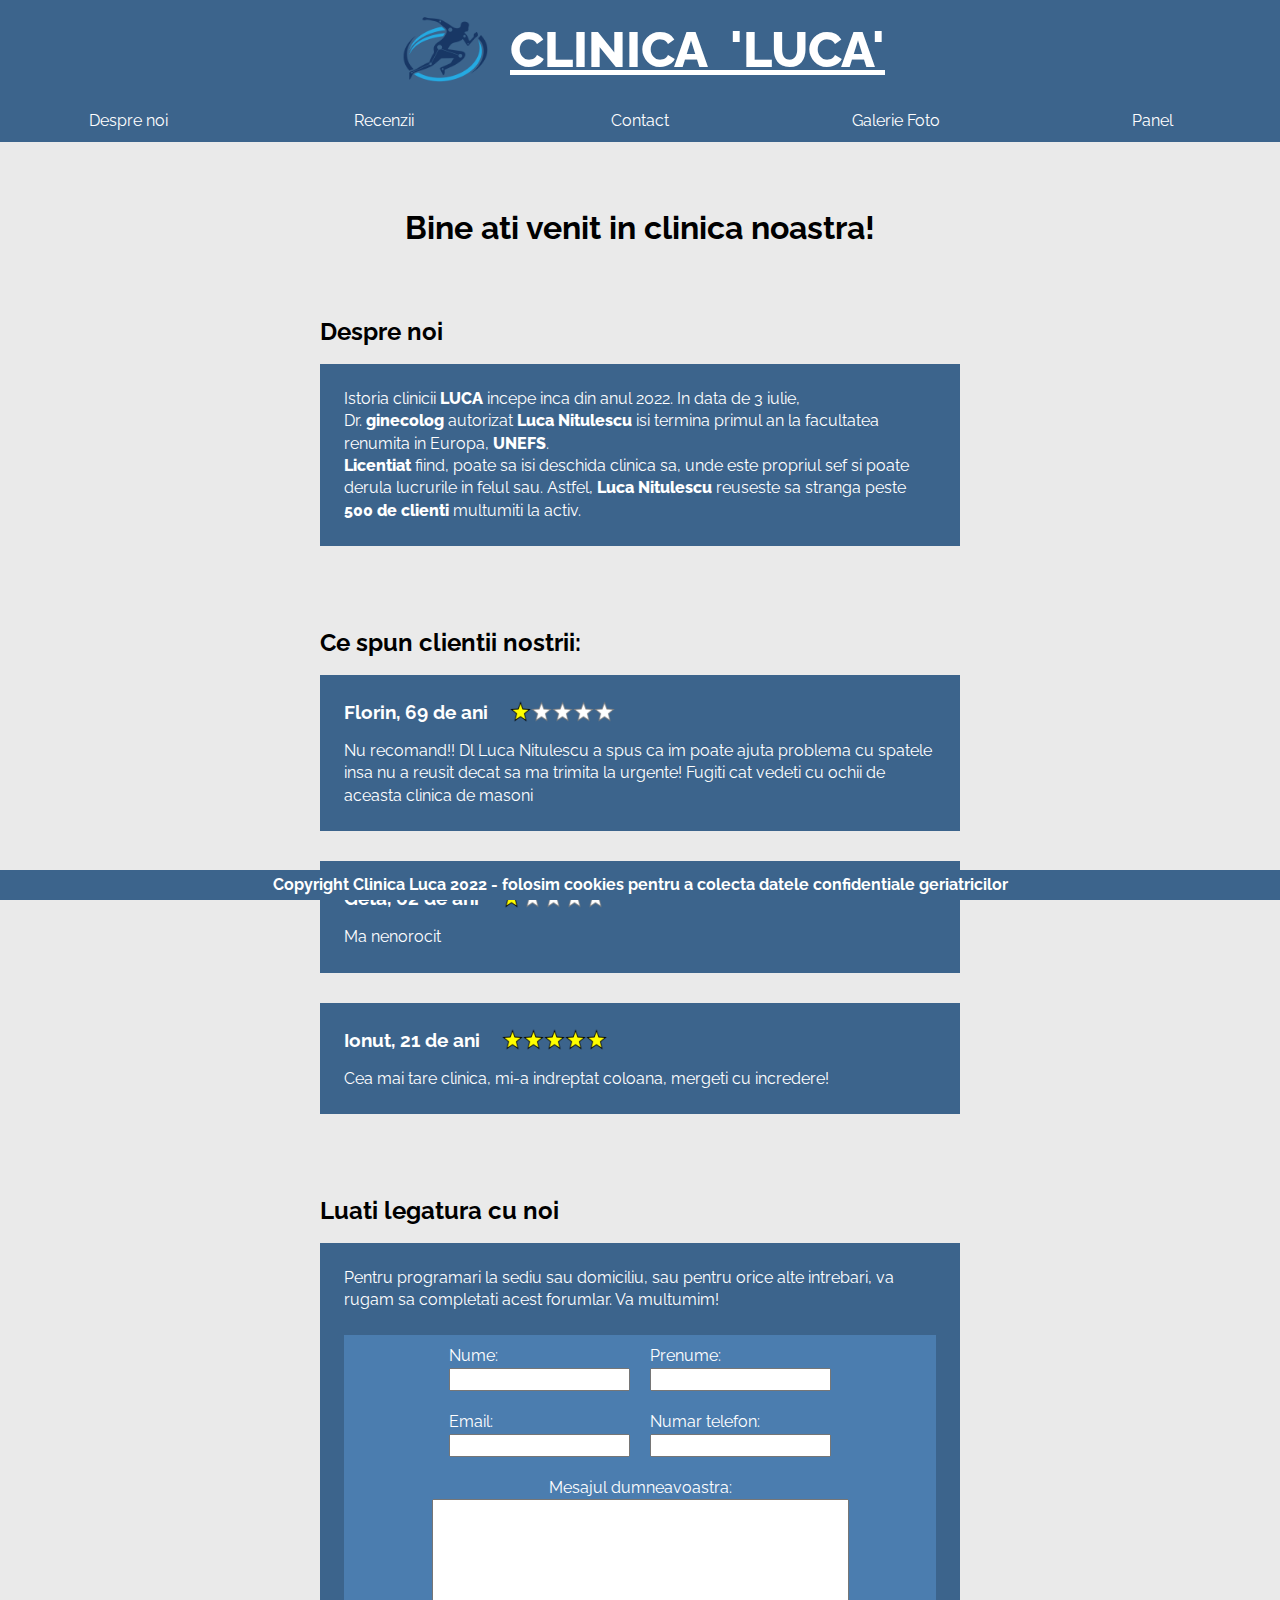
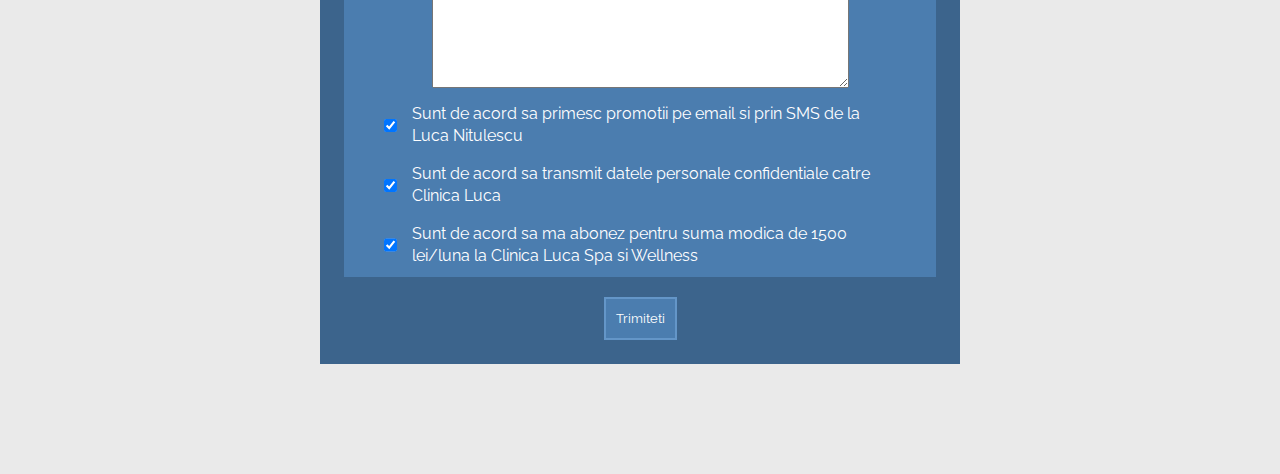
==== index.html @ 1c9965f7 "Add files via upload" ====
<!DOCTYPE html>
<html lang="en">
<head>
  <meta charset="UTF-8">
  <meta http-equiv="X-UA-Compatible" content="IE=edge">
  <meta name="viewport" content="width=device-width, initial-scale=1.0">
  <title>Clinica Luca</title>
  <link rel="stylesheet" href="style.css">
  <link rel="icon" href="images/logo.png">
</head>
<body>
  <header id="logo" class="sticky-top">
    <img id="logo-image" src="/images/logo.png" alt="Logo">
    <span id="logo-text" class="bold">CLINICA &nbsp;'LUCA'</span>
  </header>
  <nav class="sticky-100">
    <ul>
      <li class="link"><a href="#despre">Despre noi</a></li>
      <li class="link"><a href="#recenzii">Recenzii</a></li>
      <li class="link"><a href="#contact">Contact</a></li>
      <li class="link"><a href="galerie.html">Galerie Foto</a></li>
      <li class="link"><a href="parola.html">Panel</a></li>
    </ul>
  </nav>
  <h1 id="title">Bine ati venit in clinica noastra!</h1>
  <section id="despre">
    <h2>Despre noi</h2>
    <p>Istoria clinicii <span class="bold">LUCA</span> incepe inca din anul 2022. In data de 3 iulie, <br> Dr. <span class="bold">ginecolog</span> autorizat <span class="bold">Luca Nitulescu</span> isi termina primul an la facultatea renumita in Europa, <span class="bold">UNEFS</span>. <br> <span class="bold">Licentiat</span> fiind, poate sa isi deschida clinica sa, unde este propriul sef si poate derula lucrurile in felul sau. Astfel, <span class="bold">Luca Nitulescu</span> reuseste sa stranga peste <span class="bold">500 de clienti</span> multumiti la activ.</p>
  </section>
  <section id="recenzii">
    <h2>Ce spun clientii nostrii:</h2>
    <div class="rating">
      <div class="rating-user">
        <h3>Florin, 69 de ani</h3>
        <div class="rating-display">
          <img src="/images/fullstar.png" alt="1/5">
          <img src="/images/emptystar.png" alt="1/5">
          <img src="/images/emptystar.png" alt="1/5">
          <img src="/images/emptystar.png" alt="1/5">
          <img src="/images/emptystar.png" alt="1/5">
        </div>
      </div>
      <p>Nu recomand!! Dl Luca Nitulescu a spus ca im poate ajuta problema cu spatele insa nu a reusit decat sa ma trimita la urgente! Fugiti cat vedeti cu ochii de aceasta clinica de masoni</p>
    </div>
    <div class="rating">
      <div class="rating-user">
        <h3>Geta, 62 de ani</h3>
        <div class="rating-display">
          <img src="/images/fullstar.png" alt="1/5">
          <img src="/images/emptystar.png" alt="1/5">
          <img src="/images/emptystar.png" alt="1/5">
          <img src="/images/emptystar.png" alt="1/5">
          <img src="/images/emptystar.png" alt="1/5">
        </div>
      </div>
      <p>Ma nenorocit</p>
    </div>
    <div class="rating">
      <div class="rating-user">
        <h3>Ionut, 21 de ani</h3>
        <div class="rating-display">
          <img src="/images/fullstar.png" alt="5/5">
          <img src="/images/fullstar.png" alt="5/5">
          <img src="/images/fullstar.png" alt="5/5">
          <img src="/images/fullstar.png" alt="5/5">
          <img src="/images/fullstar.png" alt="5/5">
        </div>
      </div>
      <p>Cea mai tare clinica, mi-a indreptat coloana, mergeti cu incredere!</p>
    </div>
    </section>
    <section id="contact">
      <h2>Luati legatura cu noi</h3>
      <p>Pentru programari la sediu sau domiciliu, sau pentru orice alte intrebari, va rugam sa completati acest forumlar. Va multumim!</p>
      <form action="#" method="POST">
        <div id="top">
          <div class="input">
            <label for="name">Nume:</label>
            <input type="text" name="name" id="name">
          </div>
          <div class="input">
            <label for="firstname">Prenume:</label>
            <input type="text" name="firstname" id="firstname">
          </div>
        </div>
        <div id="bottom">
          <div class="input">
            <label for="email">Email:</label>
            <input type="email" name="email" id="email">
          </div>
          <div class="input">
            <label for="tel">Numar telefon:</label>
            <input type="tel" name="tel" id="tel">
          </div>
        </div>
        <div class="input" id="textarea">
          <label for="msg">Mesajul dumneavoastra:</label>
          <textarea name="msg" id="msg" cols="50" rows="10"></textarea>
        </div>
        <div class="input" id="checkbox">
          <input type="checkbox" name="checkbox" id="checkbox" checked>
          <label for="checkbox">Sunt de acord sa primesc promotii pe email si prin SMS de la Luca Nitulescu</label>
        </div>
        <div class="input" id="checkbox">
          <input type="checkbox" name="checkbox" id="checkbox" checked>
          <label for="checkbox">Sunt de acord sa transmit datele personale confidentiale catre Clinica Luca</label>
        </div>
        <div class="input" id="checkbox">
          <input type="checkbox" name="checkbox" id="checkbox" checked>
          <label for="checkbox">Sunt de acord sa ma abonez pentru suma modica de 1500 lei/luna la Clinica Luca Spa si Wellness</label>
        </div>
        <div id="btn">
          <button id="submit" class="input" type="submit">Trimiteti</button>
        </div>
      </form>
    </section>
  <footer class="sticky-bottom">
    <h4>Copyright Clinica Luca 2022 - folosim cookies pentru a colecta datele confidentiale geriatricilor</h4>
  </footer>
</body>
</html>
---- style.css ----
@import url('https://fonts.googleapis.com/css2?family=Raleway&display=swap');

:root {
    --section-margin: 80px;
    --header--margin: 15px;
    --general-padding: 0 20%;
}

* {
    margin: 0;
    padding: 0;
    box-sizing: border-box;
    font-family: 'Raleway', sans-serif;
    line-height: 1.4em;
}

html { scroll-padding-top: 160px; }
 
body {
    background-color: #eaeaea;
    scroll-behavior: smooth;
}

.bold { font-weight: 800; }

/* LOGO */
header {
    display: flex;
    gap: 15px;
}

#logo {
    background-color: rgb(60, 100, 140);
    color: white;
    display: flex;
    justify-content: center;
    align-items: center;
    text-decoration: underline;
}

#logo-image { height: 100px; }

#logo-text { font-size: 50px; }

/* NAVBAR */
:link, :visited { color: white; }

a {
    text-decoration: none;
    display: block;
    padding: 10px;
}

.link:hover { background-color: rgb(75, 125, 175); }

nav > ul {
    background-color: rgb(60, 100, 140);
    list-style: none;
    display: flex;
    justify-content: space-around;
}

nav .link {
    flex: 1;
    text-align: center;
}

/* CONTENT */
#title {
    text-align: center;
    padding: 2em;
}

#despre, #recenzii, #contact {
    padding: var(--general-padding);
    margin-bottom: var(--section-margin);
}

#despre h2, #contact h2, #recenzii h2, h3 {
    margin-bottom: var(--header--margin);
}

.rating, #despre p, #contact p, form, footer, #login {
    background-color: rgb(60, 100, 140);
    padding: 1.5em;
    color: white;
}

.rating { margin-bottom: calc(var(--header--margin) * 2); }

/* RECENZII */
.rating-user {
    display: flex;
    gap: 20px;
}

#recenzii img { height: 25px; }

.rating-display > img { margin-right: -8px; }

/* STICKY */
.sticky-top {
    position: sticky;
    top: 0;
}

.sticky-100 {
    position: sticky;
    top: 100px;
}

.sticky-bottom {
    position: sticky;
    bottom: 0px;
}

/* FORM */
form {
    display: block;
    margin-top: -25px;
}
label { display: table-cell; }
textarea { display: block; }
input {
    font-family: Arial, Helvetica, sans-serif;
    display: table-cell;
}

#top, #bottom {
    display: flex;
    justify-content: center;
    background-color: rgb(75, 125, 175);
}

#textarea {
    display: flex;
    flex-direction: column;
    align-items: center;
}

.input {
    background-color: rgb(75, 125, 175);
    padding: 10px;
}

#checkbox {
    display: flex;
    gap: 15px;
    padding: 5px 40px 10px 40px;
}

#btn {
    display: flex;
    justify-content: center;
    padding: 20px 0 0 0;
}

#submit {
    border: 2px solid rgb(100, 150, 200);
    color: white;
}

#submit:hover {
    background-color: white;
    color: black;
}

#login {
    display: flex;
    justify-content: center;
    margin-top: 300px;
}

/* FOOTER */
footer {
    text-align: center;
    padding: 4px;
}

.fixed-bottom {
    position: fixed;
    bottom: 0;
    width: 100%;
}

/* GALERIE */
#pictures {
    margin: 50px 0;
    display: flex;
    flex-direction: column;
    align-items: center;
    gap: 50px;
}

#pictures > img {
    height: 400px;
    width: 700px;
}

/* SCREEN SIZE */
@media screen and (min-width: 1200px) {
    #despre, #recenzii, #contact { padding: 0 25%; }
}

@media screen and (max-width: 777px) {
    #top, #bottom {
        flex-direction: column;
    }
}
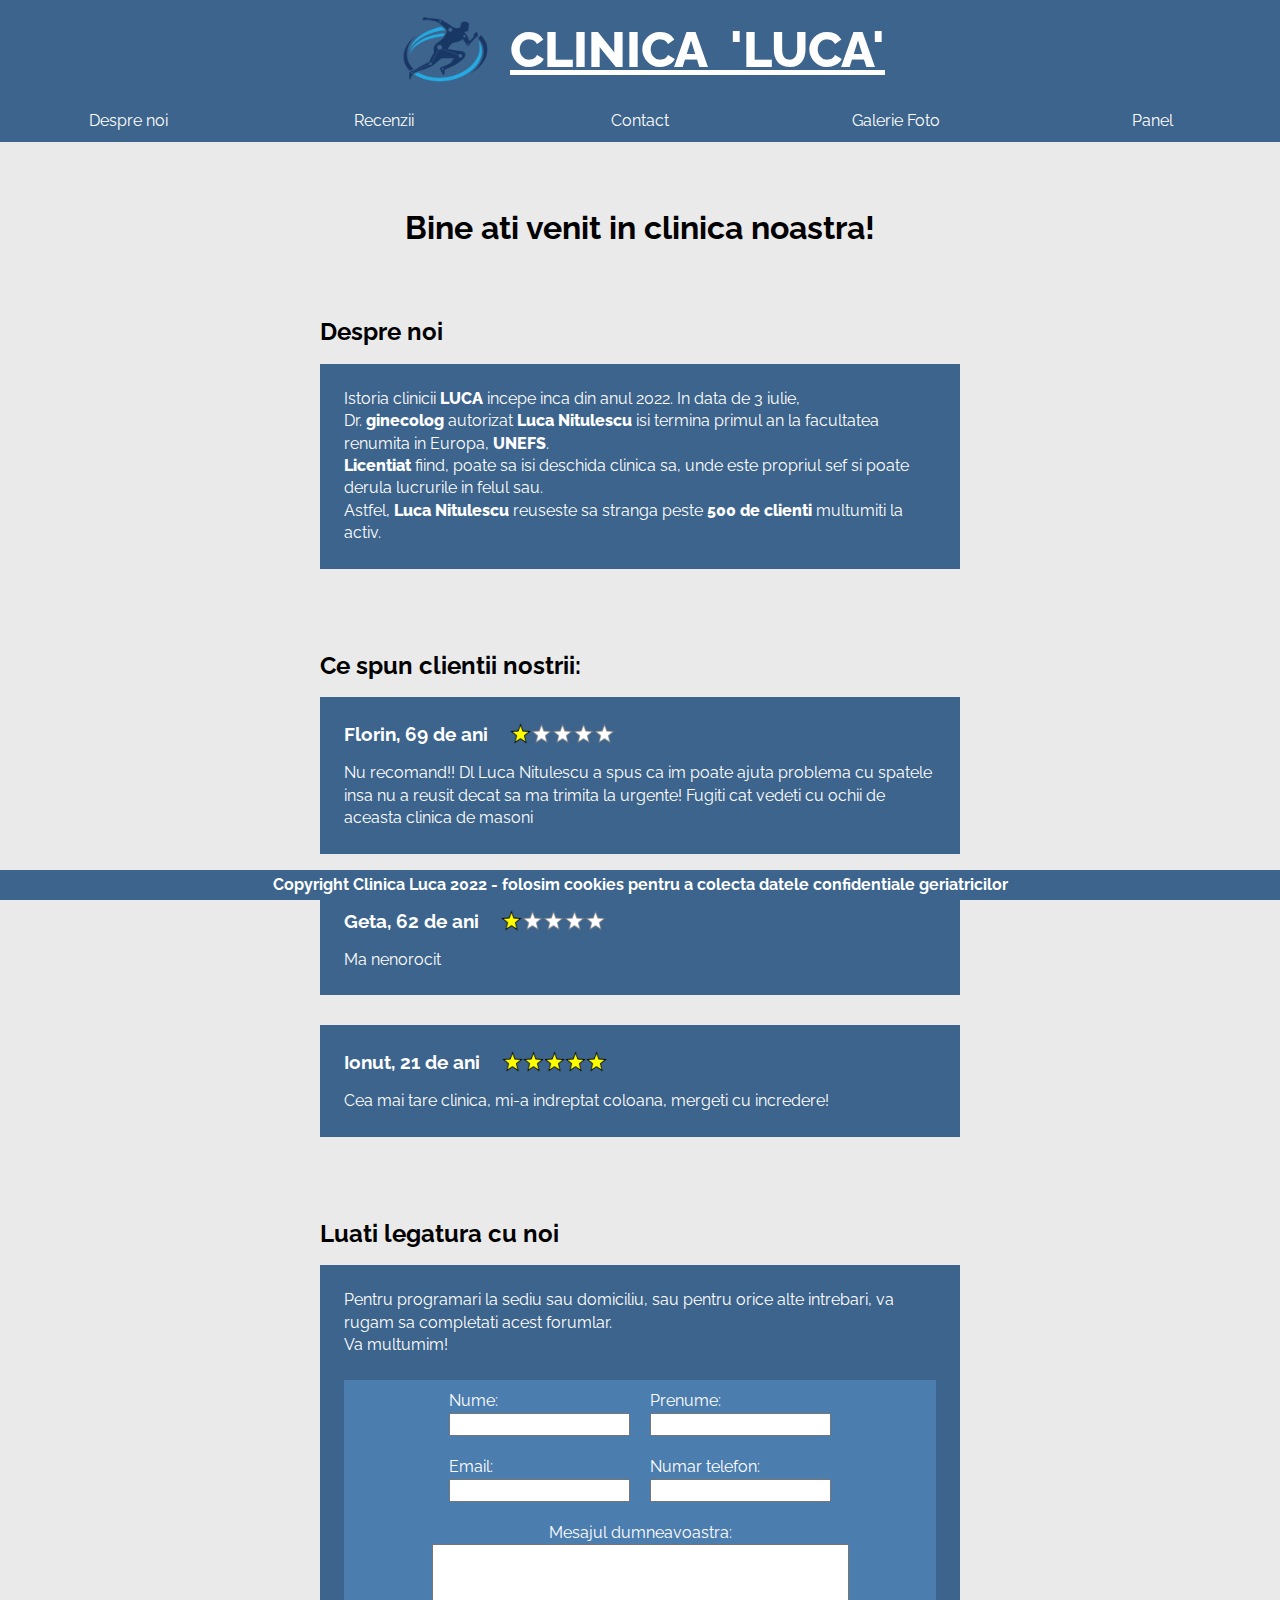
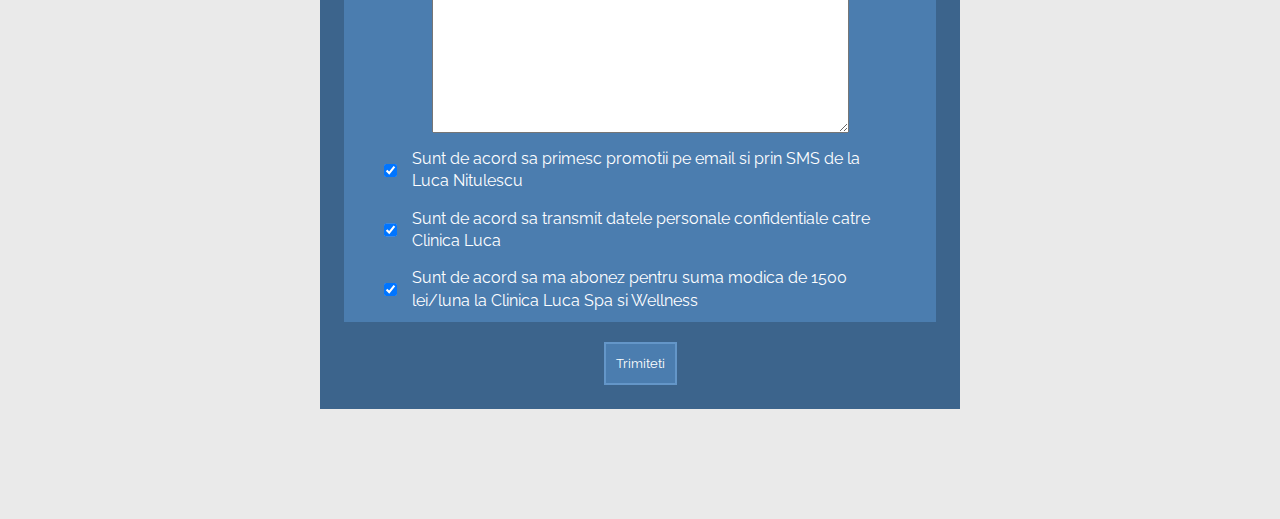
==== commit 92418d0b: "Update index.html" ====
--- a/index.html
+++ b/index.html
@@ -6,11 +6,11 @@
   <meta name="viewport" content="width=device-width, initial-scale=1.0">
   <title>Clinica Luca</title>
   <link rel="stylesheet" href="style.css">
-  <link rel="icon" href="images/logo.png">
+  <link rel="icon" href="./images/logo.png">
 </head>
 <body>
   <header id="logo" class="sticky-top">
-    <img id="logo-image" src="/images/logo.png" alt="Logo">
+    <img id="logo-image" src="./images/logo.png" alt="Logo">
     <span id="logo-text" class="bold">CLINICA &nbsp;'LUCA'</span>
   </header>
   <nav class="sticky-100">
@@ -25,7 +25,7 @@
   <h1 id="title">Bine ati venit in clinica noastra!</h1>
   <section id="despre">
     <h2>Despre noi</h2>
-    <p>Istoria clinicii <span class="bold">LUCA</span> incepe inca din anul 2022. In data de 3 iulie, <br> Dr. <span class="bold">ginecolog</span> autorizat <span class="bold">Luca Nitulescu</span> isi termina primul an la facultatea renumita in Europa, <span class="bold">UNEFS</span>. <br> <span class="bold">Licentiat</span> fiind, poate sa isi deschida clinica sa, unde este propriul sef si poate derula lucrurile in felul sau. Astfel, <span class="bold">Luca Nitulescu</span> reuseste sa stranga peste <span class="bold">500 de clienti</span> multumiti la activ.</p>
+    <p>Istoria clinicii <span class="bold">LUCA</span> incepe inca din anul 2022. In data de 3 iulie, <br> Dr. <span class="bold">ginecolog</span> autorizat <span class="bold">Luca Nitulescu</span> isi termina primul an la facultatea renumita in Europa, <span class="bold">UNEFS</span>. <br> <span class="bold">Licentiat</span> fiind, poate sa isi deschida clinica sa, unde este propriul sef si poate derula lucrurile in felul sau. <br> Astfel, <span class="bold">Luca Nitulescu</span> reuseste sa stranga peste <span class="bold">500 de clienti</span> multumiti la activ.</p>
   </section>
   <section id="recenzii">
     <h2>Ce spun clientii nostrii:</h2>
@@ -33,11 +33,11 @@
       <div class="rating-user">
         <h3>Florin, 69 de ani</h3>
         <div class="rating-display">
-          <img src="/images/fullstar.png" alt="1/5">
-          <img src="/images/emptystar.png" alt="1/5">
-          <img src="/images/emptystar.png" alt="1/5">
-          <img src="/images/emptystar.png" alt="1/5">
-          <img src="/images/emptystar.png" alt="1/5">
+          <img src="./images/fullstar.png" alt="1/5">
+          <img src="./images/emptystar.png" alt="1/5">
+          <img src="./images/emptystar.png" alt="1/5">
+          <img src="./images/emptystar.png" alt="1/5">
+          <img src="./images/emptystar.png" alt="1/5">
         </div>
       </div>
       <p>Nu recomand!! Dl Luca Nitulescu a spus ca im poate ajuta problema cu spatele insa nu a reusit decat sa ma trimita la urgente! Fugiti cat vedeti cu ochii de aceasta clinica de masoni</p>
@@ -46,11 +46,11 @@
       <div class="rating-user">
         <h3>Geta, 62 de ani</h3>
         <div class="rating-display">
-          <img src="/images/fullstar.png" alt="1/5">
-          <img src="/images/emptystar.png" alt="1/5">
-          <img src="/images/emptystar.png" alt="1/5">
-          <img src="/images/emptystar.png" alt="1/5">
-          <img src="/images/emptystar.png" alt="1/5">
+          <img src="./images/fullstar.png" alt="1/5">
+          <img src="./images/emptystar.png" alt="1/5">
+          <img src="./images/emptystar.png" alt="1/5">
+          <img src="./images/emptystar.png" alt="1/5">
+          <img src="./images/emptystar.png" alt="1/5">
         </div>
       </div>
       <p>Ma nenorocit</p>
@@ -59,11 +59,11 @@
       <div class="rating-user">
         <h3>Ionut, 21 de ani</h3>
         <div class="rating-display">
-          <img src="/images/fullstar.png" alt="5/5">
-          <img src="/images/fullstar.png" alt="5/5">
-          <img src="/images/fullstar.png" alt="5/5">
-          <img src="/images/fullstar.png" alt="5/5">
-          <img src="/images/fullstar.png" alt="5/5">
+          <img src="./images/fullstar.png" alt="5/5">
+          <img src="./images/fullstar.png" alt="5/5">
+          <img src="./images/fullstar.png" alt="5/5">
+          <img src="./images/fullstar.png" alt="5/5">
+          <img src="./images/fullstar.png" alt="5/5">
         </div>
       </div>
       <p>Cea mai tare clinica, mi-a indreptat coloana, mergeti cu incredere!</p>
@@ -71,7 +71,7 @@
     </section>
     <section id="contact">
       <h2>Luati legatura cu noi</h3>
-      <p>Pentru programari la sediu sau domiciliu, sau pentru orice alte intrebari, va rugam sa completati acest forumlar. Va multumim!</p>
+      <p>Pentru programari la sediu sau domiciliu, sau pentru orice alte intrebari, va rugam sa completati acest forumlar. <br> Va multumim!</p>
       <form action="#" method="POST">
         <div id="top">
           <div class="input">
@@ -118,4 +118,4 @@
     <h4>Copyright Clinica Luca 2022 - folosim cookies pentru a colecta datele confidentiale geriatricilor</h4>
   </footer>
 </body>
-</html>+</html>
